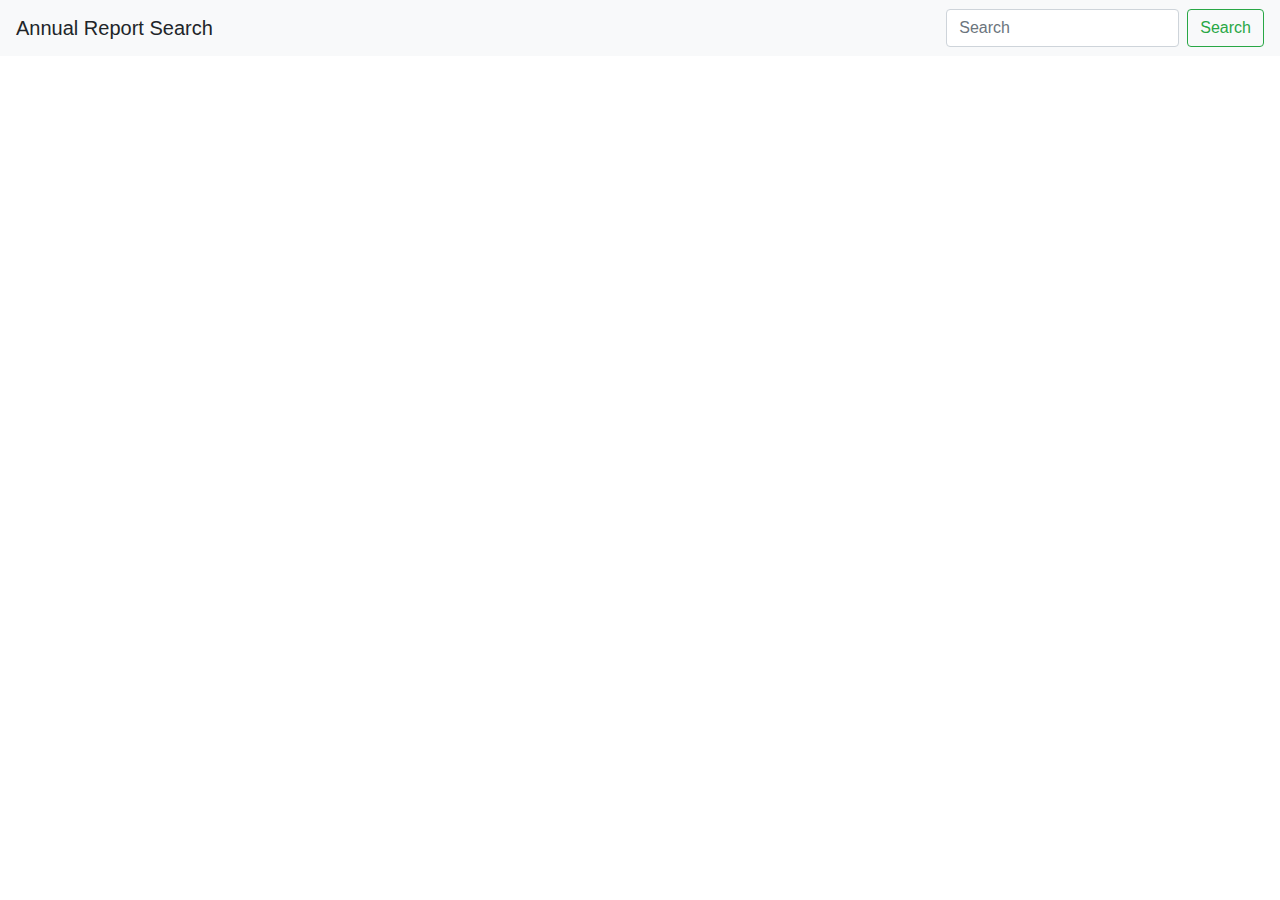
==== src/main/resources/templates/index.html @ c54579a4 "first commit" ====
<!DOCTYPE html>
<html xmlns:th="http://www.thymeleaf.org">
    <head lang="en">
        <meta charset="UTF-8"/>
        <meta name="viewport" content="width=device-width, initial-scale=1, shrink-to-fit=no">

        <title>Annual Report Search</title>
        <link rel="stylesheet" href="https://maxcdn.bootstrapcdn.com/bootstrap/4.0.0/css/bootstrap.min.css" integrity="sha384-Gn5384xqQ1aoWXA+058RXPxPg6fy4IWvTNh0E263XmFcJlSAwiGgFAW/dAiS6JXm" crossorigin="anonymous">
        <link href="/css/main.css" rel="stylesheet">
    </head>
    <body>
        <!-- Entry point to our ReactJS single page web application -->
        <!-- <div id="root"></div> -->
        <nav class="navbar navbar-light bg-light justify-content-between">
            <a class="navbar-brand">Annual Report Search</a>
            <form class="form-inline">
                <input id="search-input" class="form-control mr-sm-2" type="search" placeholder="Search" aria-label="Search">
                <button id="search-btn" class="btn btn-outline-success my-2 my-sm-0" type="submit">Search</button>
            </form>
        </nav>    
        <nav id="pagination" aria-label="Page navigation example">
            <ul class="pagination justify-content-center">                                                
            </ul>
        </nav>        
        <div id="result-container" class="container"></div>
        <div id="modal-container"></div>

        <!-- template for modal -->
        <div class="modal fade" id="exampleModalLong" tabindex="-1" role="dialog" aria-labelledby="exampleModalLongTitle" aria-hidden="true">
            <div class="modal-dialog" role="document">
                <div class="modal-content">
                <div class="modal-header">
                    <h5 class="modal-title" id="exampleModalLongTitle">Modal title</h5>
                    <button type="button" class="close" data-dismiss="modal" aria-label="Close">
                    <span aria-hidden="true">&times;</span>
                    </button>
                </div>
                <div class="modal-body">...</div>
                <div class="modal-footer">
                    <button type="button" class="btn btn-secondary" data-dismiss="modal">Close</button>                    
                </div>
                </div>
            </div>
        </div>        
        <!-- template for modal -->

        <!-- template for cards -->
        <div id="result-template" style="display:none" class="row">
            <div class="col-sm">
                <div class="card text-center">
                    <h5 class="card-header">Company Name</h5>
                    <div class="card-body">
                        <!-- <h5 class="card-title">AR Year</h5> -->
                        <p class="card-text"></p>
                        <!-- <a href="#" class="btn btn-primary">Annual Report PDF</a>  -->
                        <!-- <a href="#" class="btn btn-primary">View Page (text)</a> -->
                    </div> 
                    <div class="card-footer text-muted"></div>                       
                </div>
            </div>                                          
        </div> 
        <!-- template for cards -->

        <nav id="pagination" aria-label="Page navigation example">
            <ul class="pagination justify-content-center">                                                
            </ul>
        </nav>        
        <script src="https://code.jquery.com/jquery-3.4.1.min.js" integrity="sha256-CSXorXvZcTkaix6Yvo6HppcZGetbYMGWSFlBw8HfCJo=" crossorigin="anonymous"></script>
        <script src="https://cdnjs.cloudflare.com/ajax/libs/popper.js/1.12.9/umd/popper.min.js" integrity="sha384-ApNbgh9B+Y1QKtv3Rn7W3mgPxhU9K/ScQsAP7hUibX39j7fakFPskvXusvfa0b4Q" crossorigin="anonymous"></script>
        <script src="https://maxcdn.bootstrapcdn.com/bootstrap/4.0.0/js/bootstrap.min.js" integrity="sha384-JZR6Spejh4U02d8jOt6vLEHfe/JQGiRRSQQxSfFWpi1MquVdAyjUar5+76PVCmYl" crossorigin="anonymous"></script>
        <script src="/js/main.js"></script>
    </body>
</html>
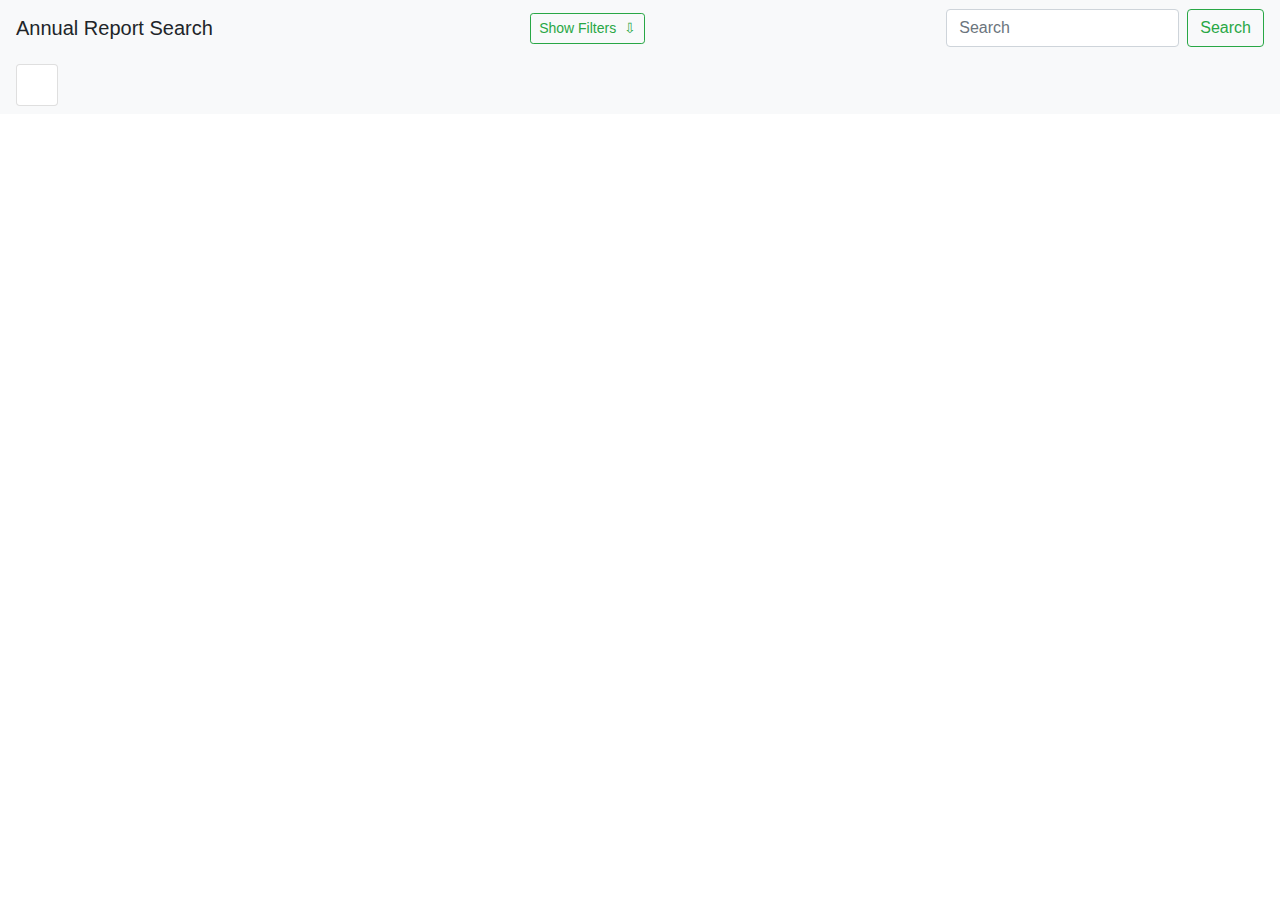
==== commit d802e4bd: "added filters" ====
--- a/src/main/resources/templates/index.html
+++ b/src/main/resources/templates/index.html
@@ -13,11 +13,21 @@
         <!-- <div id="root"></div> -->
         <nav class="navbar navbar-light bg-light justify-content-between">
             <a class="navbar-brand">Annual Report Search</a>
+            <button id="filters-btn" class="btn btn-outline-success btn-sm" type="button">
+                        Show Filters&nbsp;&nbsp;&#8681;
+            </button>
             <form class="form-inline">
                 <input id="search-input" class="form-control mr-sm-2" type="search" placeholder="Search" aria-label="Search">
-                <button id="search-btn" class="btn btn-outline-success my-2 my-sm-0" type="submit">Search</button>
+                <button id="search-btn" class="btn btn-outline-success my-2 my-sm-0" type="button">Search</button>                
             </form>
-        </nav>    
+        </nav> 
+        <nav class="navbar navbar-light bg-light">
+            <div id="filter-container">
+                <div class="card card-body">
+                    <div id="filter-body" class="btn-toolbar" role="toolbar" aria-label="Toolbar with button groups"></div>    
+                </div>
+            </div>
+        </nav>   
         <nav id="pagination" aria-label="Page navigation example">
             <ul class="pagination justify-content-center">                                                
             </ul>
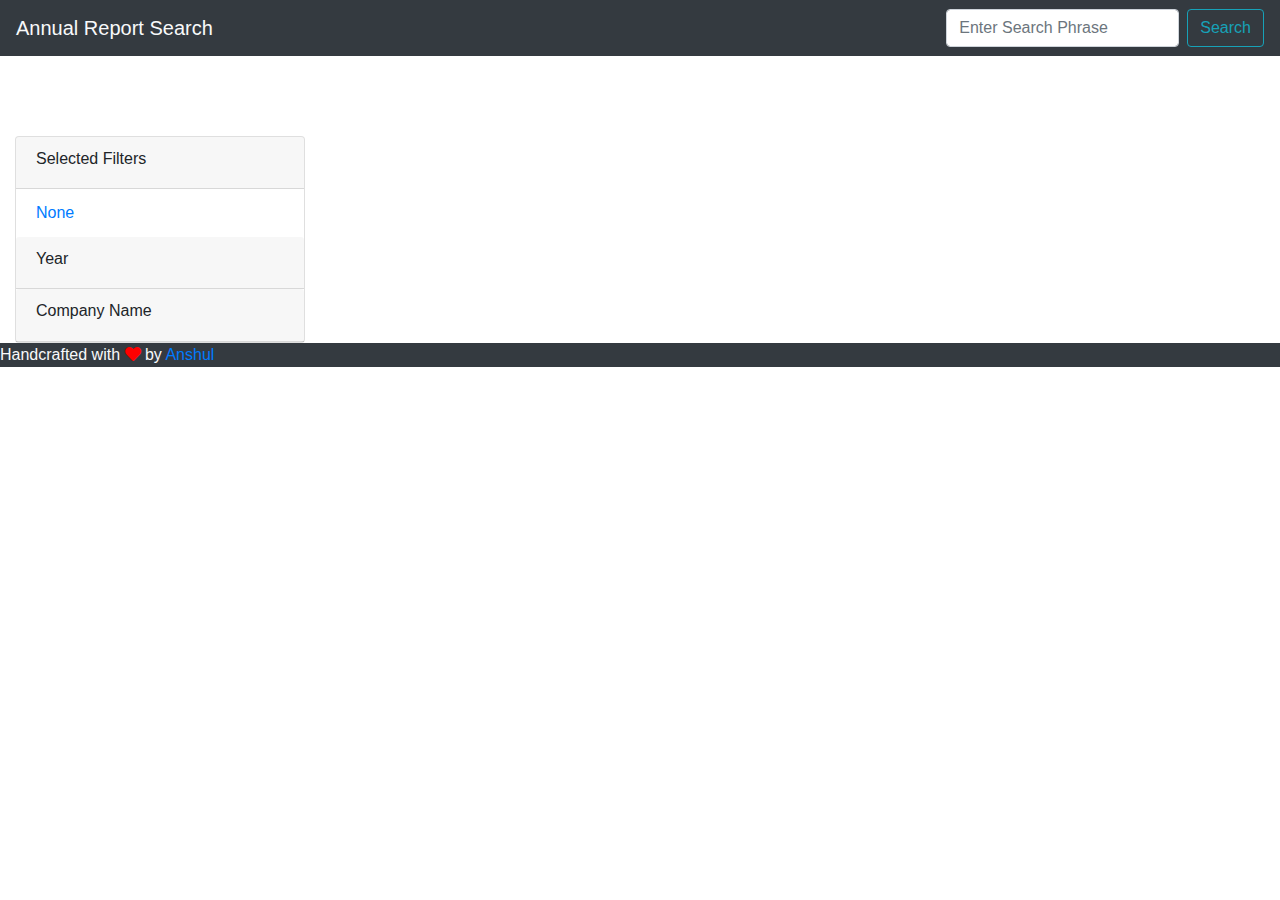
==== commit 9f666500: "filters working with new UI" ====
--- a/src/main/resources/templates/index.html
+++ b/src/main/resources/templates/index.html
@@ -2,82 +2,114 @@
 <html xmlns:th="http://www.thymeleaf.org">
     <head lang="en">
         <meta charset="UTF-8"/>
-        <meta name="viewport" content="width=device-width, initial-scale=1, shrink-to-fit=no">
-
+        <meta name="viewport" content="width=device-width, initial-scale=1, shrink-to-fit=no">        
         <title>Annual Report Search</title>
         <link rel="stylesheet" href="https://maxcdn.bootstrapcdn.com/bootstrap/4.0.0/css/bootstrap.min.css" integrity="sha384-Gn5384xqQ1aoWXA+058RXPxPg6fy4IWvTNh0E263XmFcJlSAwiGgFAW/dAiS6JXm" crossorigin="anonymous">
         <link href="/css/main.css" rel="stylesheet">
+        <link rel="shortcut icon" type="image/png" href="/img/favicon-arsearch.png"/>
+        <script src="//maxcdn.bootstrapcdn.com/bootstrap/4.0.0/js/bootstrap.min.js"></script>
+        <script src="//cdnjs.cloudflare.com/ajax/libs/jquery/3.2.1/jquery.min.js"></script>        
     </head>
-    <body>
-        <!-- Entry point to our ReactJS single page web application -->
-        <!-- <div id="root"></div> -->
-        <nav class="navbar navbar-light bg-light justify-content-between">
-            <a class="navbar-brand">Annual Report Search</a>
-            <button id="filters-btn" class="btn btn-outline-success btn-sm" type="button">
-                        Show Filters&nbsp;&nbsp;&#8681;
-            </button>
-            <form class="form-inline">
-                <input id="search-input" class="form-control mr-sm-2" type="search" placeholder="Search" aria-label="Search">
-                <button id="search-btn" class="btn btn-outline-success my-2 my-sm-0" type="button">Search</button>                
-            </form>
-        </nav> 
-        <nav class="navbar navbar-light bg-light">
-            <div id="filter-container">
-                <div class="card card-body">
-                    <div id="filter-body" class="btn-toolbar" role="toolbar" aria-label="Toolbar with button groups"></div>    
-                </div>
-            </div>
-        </nav>   
-        <nav id="pagination" aria-label="Page navigation example">
-            <ul class="pagination justify-content-center">                                                
-            </ul>
-        </nav>        
-        <div id="result-container" class="container"></div>
-        <div id="modal-container"></div>
+<!------ Include the above in your HEAD tag ---------->
+<!------ https://bootsnipp.com/snippets/N6pQ6 ---------->
 
-        <!-- template for modal -->
-        <div class="modal fade" id="exampleModalLong" tabindex="-1" role="dialog" aria-labelledby="exampleModalLongTitle" aria-hidden="true">
-            <div class="modal-dialog" role="document">
-                <div class="modal-content">
-                <div class="modal-header">
-                    <h5 class="modal-title" id="exampleModalLongTitle">Modal title</h5>
-                    <button type="button" class="close" data-dismiss="modal" aria-label="Close">
-                    <span aria-hidden="true">&times;</span>
-                    </button>
-                </div>
-                <div class="modal-body">...</div>
-                <div class="modal-footer">
-                    <button type="button" class="btn btn-secondary" data-dismiss="modal">Close</button>                    
-                </div>
-                </div>
-            </div>
-        </div>        
-        <!-- template for modal -->
+<link rel="stylesheet" href="https://use.fontawesome.com/releases/v5.0.8/css/all.css">
 
-        <!-- template for cards -->
-        <div id="result-template" style="display:none" class="row">
-            <div class="col-sm">
-                <div class="card text-center">
-                    <h5 class="card-header">Company Name</h5>
-                    <div class="card-body">
-                        <!-- <h5 class="card-title">AR Year</h5> -->
-                        <p class="card-text"></p>
-                        <!-- <a href="#" class="btn btn-primary">Annual Report PDF</a>  -->
-                        <!-- <a href="#" class="btn btn-primary">View Page (text)</a> -->
-                    </div> 
-                    <div class="card-footer text-muted"></div>                       
-                </div>
-            </div>                                          
-        </div> 
-        <!-- template for cards -->
+<body>
+<div class="wrapper">
+<nav class="navbar navbar-dark bg-dark text-light justify-content-between">
+    <a class="navbar-brand">Annual Report Search</a>    
+    <form class="form-inline">
+        <input id="search-input" class="form-control mr-sm-2" type="search" placeholder="Enter Search Phrase" aria-label="Search">
+        <button id="search-btn" class="btn btn-outline-info my-2 my-sm-0" type="button">Search</button>                
+    </form>
+</nav>     
+<div class="container-fluid">    
+    <div class="row">
+        <aside class="col-sm-3" style="margin-top:80px;">
+            <div class="card">                
+                <article class="card-group-item">
+                    <header class="card-header filter-header"><h6 class="title">Selected Filters</h6></header>
+                    <div class="filter-content">
+                        <div id="selected-filters" class="list-group list-group-flush">
+                            <a href="#" class="list-group-item">None <span class="float-right badge badge-light round"></span> </a>
+                        </div> <!-- card-body.// -->
+                    </div>
+                </article> <!-- card-group-item.// -->
+                <article class="card-group-item">
+                    <header class="card-header filter-header"><h6 class="title">Year</h6></header>
+                    <div class="filter-content">
+                        <div id="year-filter" class="list-group list-group-flush">
+                            <!-- <label class="btn btn-outline-success btn-sm"><input class="" type="checkbox" name="myradio" value=""><span class="form-check-label">Red</span></label>-->
+                        </div> <!-- card-body.// -->
+                    </div>
+                </article> <!-- card-group-item.// -->
+                <article class="card-group-item">
+                    <header class="card-header filter-header"><h6 class="title">Company Name</h6></header>
+                    <div class="filter-content">
+                        <div id="company-filter" class="list-group list-group-flush">
+                            <!-- <a href="#" class="list-group-item">Cras justo odio <span class="float-right badge badge-light round">142</span> </a> -->                        
+                        </div>  <!-- list-group .// -->
+                    </div>
+                </article> <!-- card-group-item.// -->
+                
+            </div> <!-- card.// -->
+        </aside> <!-- col.// -->
+        <div class="col-sm-9">
+                <nav id="pagination" aria-label="Page navigation example">
+                    <ul class="pagination justify-content-center"></ul>
+                </nav>               
+                <div id="result-container" class="container"></div>
+                <div id="modal-container"></div>
+                
+                <!-- template for modal -->
+                <div class="modal fade" id="exampleModalLong" tabindex="-1" role="dialog" aria-labelledby="exampleModalLongTitle" aria-hidden="true">
+                    <div class="modal-dialog" role="document">
+                        <div class="modal-content">
+                        <div class="modal-header">
+                            <h5 class="modal-title" id="exampleModalLongTitle">Modal title</h5>
+                            <button type="button" class="close" data-dismiss="modal" aria-label="Close">
+                            <span aria-hidden="true">&times;</span>
+                            </button>
+                        </div>
+                        <div class="modal-body">...</div>
+                        <div class="modal-footer">
+                            <button type="button" class="btn btn-secondary" data-dismiss="modal">Close</button>                    
+                        </div>
+                        </div>
+                    </div>
+                </div>        
+                <!-- template for modal -->
+    
+                <!-- template for cards -->
+                <div id="result-template" style="display:none" class="row">
+                    <div class="col-sm">
+                        <div class="card text-center">
+                            <h5 class="card-header">Company Name</h5>
+                            <div class="card-body">
+                                <!-- <h5 class="card-title">AR Year</h5> -->
+                                <p class="card-text"></p>
+                                <!-- <a href="#" class="btn btn-primary">Annual Report PDF</a>  -->
+                                <!-- <a href="#" class="btn btn-primary">View Page (text)</a> -->
+                            </div> 
+                            <div class="card-footer text-muted"></div>                       
+                        </div>
+                    </div>                                          
+                </div> 
+                <!-- template for cards -->
+    
+                <nav id="pagination" aria-label="Page navigation example">
+                    <ul class="pagination justify-content-center"></ul>
+                </nav>   
+        </div>	
+    </div> <!-- row.// -->
 
-        <nav id="pagination" aria-label="Page navigation example">
-            <ul class="pagination justify-content-center">                                                
-            </ul>
-        </nav>        
-        <script src="https://code.jquery.com/jquery-3.4.1.min.js" integrity="sha256-CSXorXvZcTkaix6Yvo6HppcZGetbYMGWSFlBw8HfCJo=" crossorigin="anonymous"></script>
-        <script src="https://cdnjs.cloudflare.com/ajax/libs/popper.js/1.12.9/umd/popper.min.js" integrity="sha384-ApNbgh9B+Y1QKtv3Rn7W3mgPxhU9K/ScQsAP7hUibX39j7fakFPskvXusvfa0b4Q" crossorigin="anonymous"></script>
-        <script src="https://maxcdn.bootstrapcdn.com/bootstrap/4.0.0/js/bootstrap.min.js" integrity="sha384-JZR6Spejh4U02d8jOt6vLEHfe/JQGiRRSQQxSfFWpi1MquVdAyjUar5+76PVCmYl" crossorigin="anonymous"></script>
-        <script src="/js/main.js"></script>
-    </body>
+</div> 
+<!--container end.//-->
+</div>
+<div class="footer bg-dark text-light">
+    <p>Handcrafted with <i class="fa fa-heart" style="color: red"></i> by <a href="https://anshulkhare.in/">Anshul</a></p>
+</div>
+<script src="/js/main.js"></script>
+</body>
 </html>